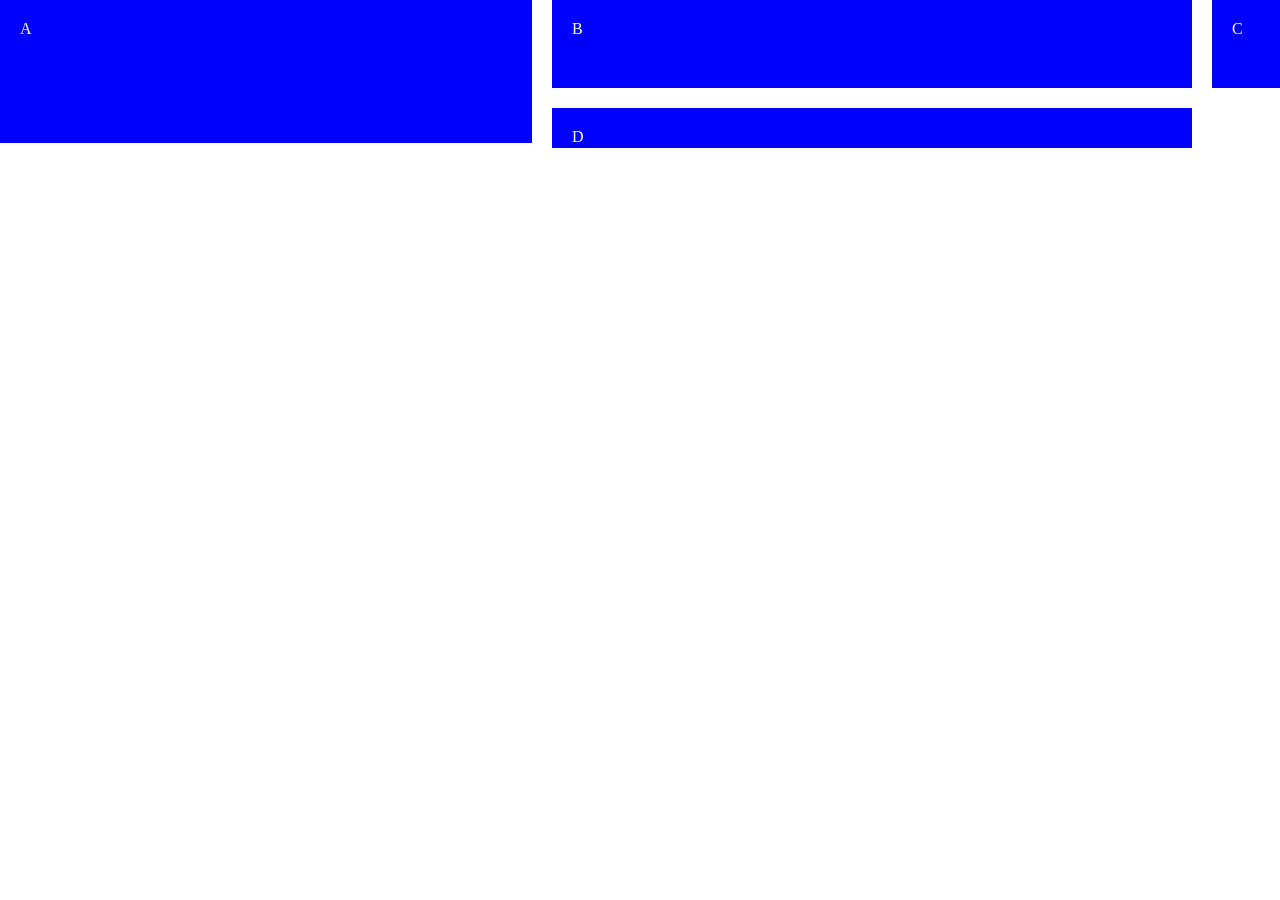
==== index.html @ de687931 "First Commit" ====
<!DOCTYPE html>
<html lang="en">
  <head>
    <meta charset="UTF-8" />
    <meta name="viewport" content="width=device-width, initial-scale=1.0" />
    <title>Document</title>
    <link rel="stylesheet" href="style.css" />
  </head>
  <body>
    <div class="container">
      <div class="box-1">A</div>
      <div class="box-2">B</div>
      <div class="box-3">C</div>
      <div class="box-4">D</div>
    </div>
  </body>
</html>
---- style.css ----
*{
    margin: 0;
    padding: 0;
}

[class^="box-"]{
    background-color: blue;
    color: white;
    padding: 20px;
}

.container{
    width: 100%;
    display: grid;
    grid-template-columns: 20% 20% 50% 20%;
    grid-template-rows: 50% 20% 50% 20% ;
    gap: 20px;
}

.box-1{
    grid-area: 1 / 1 / 3 / 3;
}
.box-2{
    /* grid-area: 1 / 2 / 3 / 4; */
}
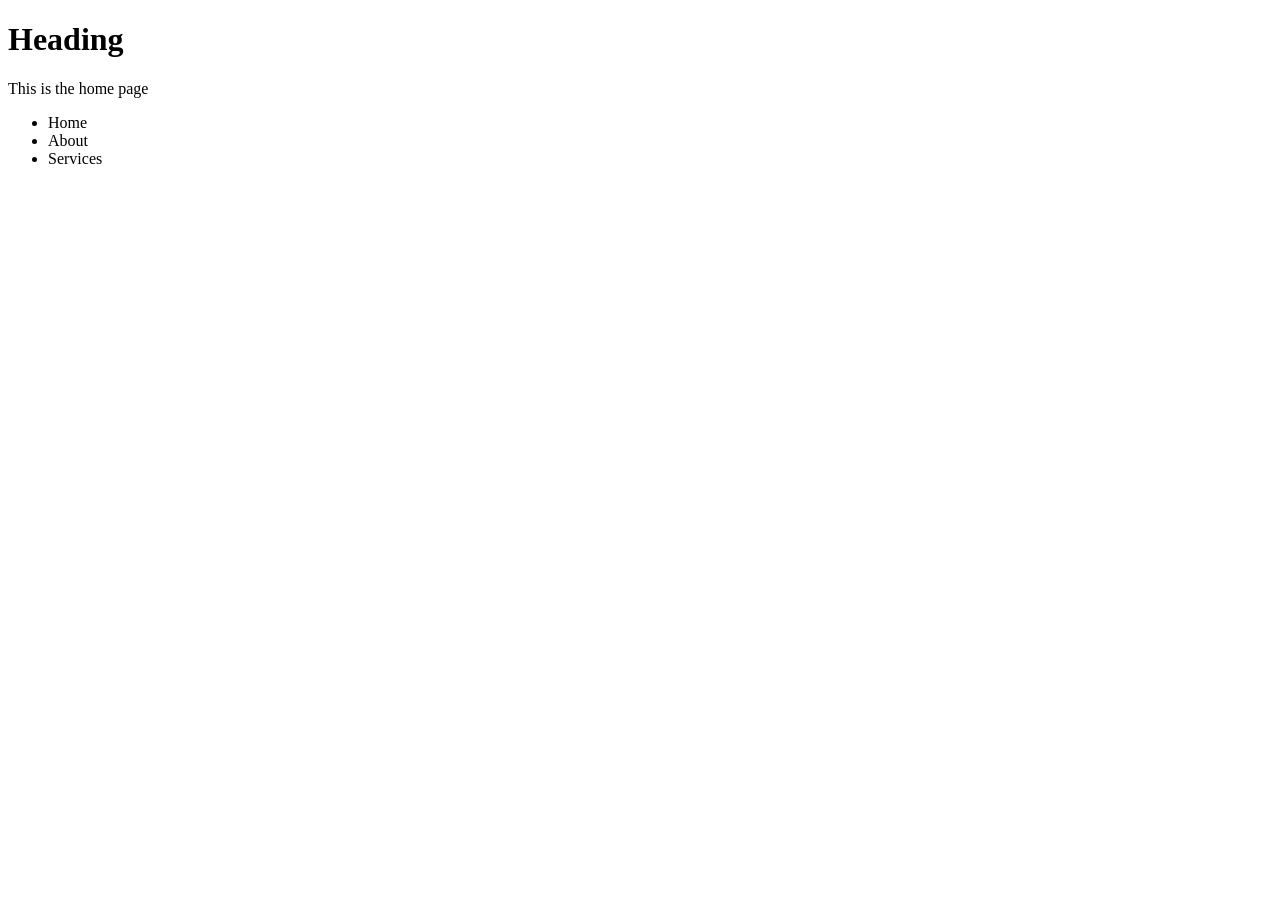
==== commit 4d13e088: "Changed home to index" ====
--- a/index.html
+++ b/index.html
@@ -3,15 +3,15 @@
   <head>
     <meta charset="UTF-8" />
     <meta name="viewport" content="width=device-width, initial-scale=1.0" />
-    <title>Document</title>
-    <link rel="stylesheet" href="style.css" />
+    <title>Document | Home</title>
   </head>
   <body>
-    <div class="container">
-      <div class="box-1">A</div>
-      <div class="box-2">B</div>
-      <div class="box-3">C</div>
-      <div class="box-4">D</div>
-    </div>
+    <h1>Heading</h1>
+    <p>This is the home page</p>
+    <ul>
+      <li>Home</li>
+      <li>About</li>
+      <li>Services</li>
+    </ul>
   </body>
 </html>
